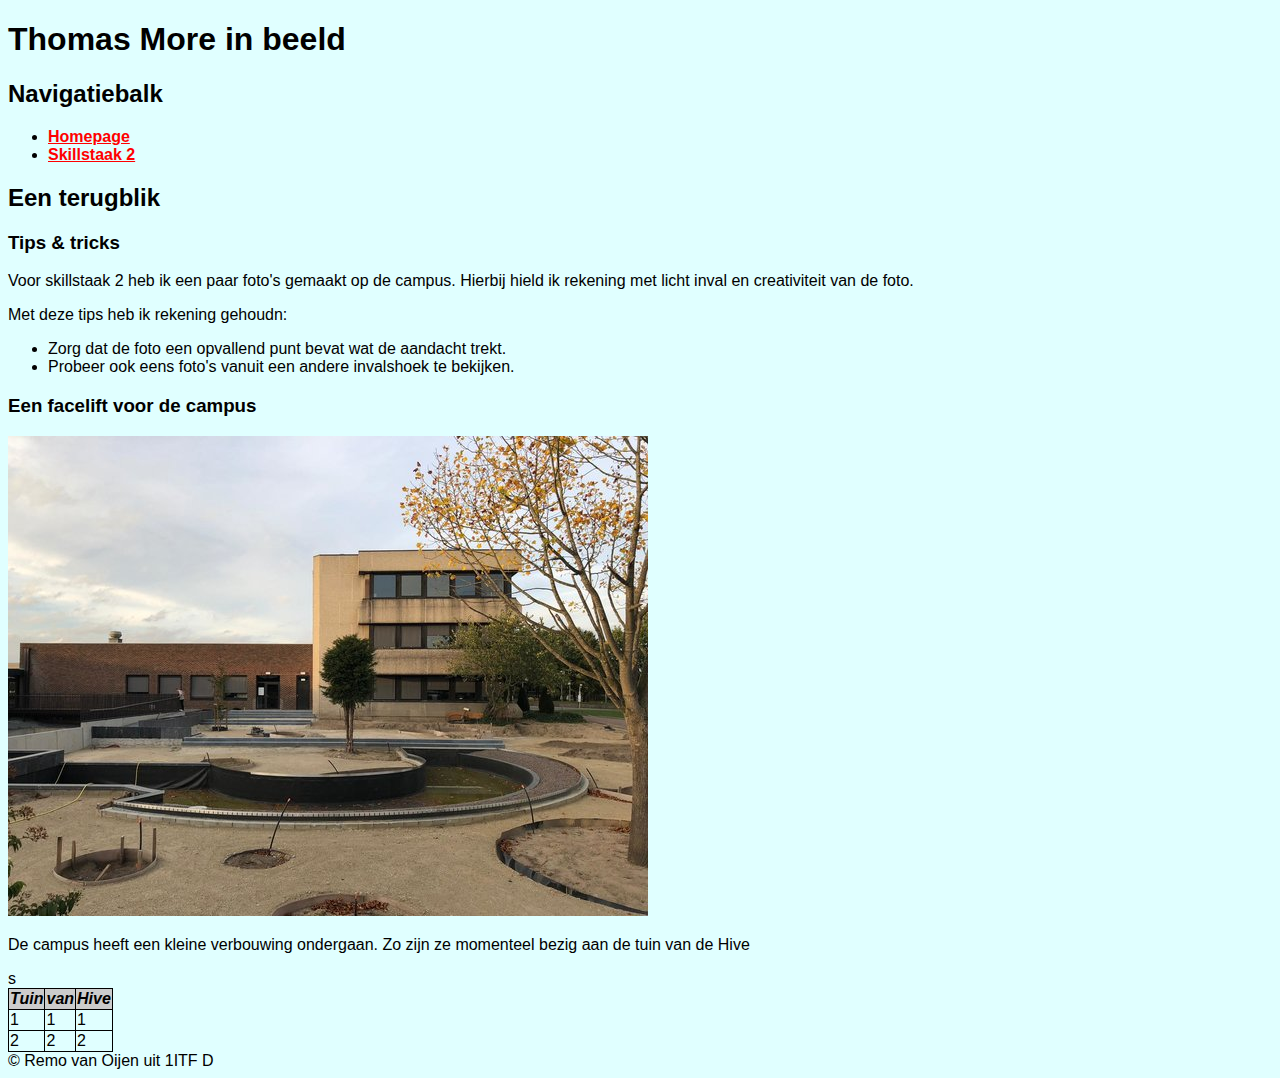
==== skills2/r0741380skills2.html @ a331e813 "inhoud skills2 aangebracht" ====
<!DOCTYPE html>
<html lang="nl">

<head>
    <meta charset="UTF-8">
    <title>Skills 2</title>
    <link rel="stylesheet" href="css/rxxxxxxx.css">
    <link rel="stylesheet" href="css/rxxxxxxxgroot.css" media="screen and (min-width=800px)">
    <meta name="viewport" content="width=device-width, initial-scale=1.0">
</head>

<body>

    <header>
        <h1>Thomas More in beeld</h1>

        <nav>
            <h2>Navigatiebalk</h2>
            <ul>
                <li><a href="../index.html">Homepage</a></li>
                <li><a href="#">Skillstaak 2</a></li>
            </ul>
        </nav>
    </header>
    <section>
        <h2>Een terugblik</h2>
        <article>
            <h3>Tips &amp; tricks</h3>
            <p>Voor skillstaak 2 heb ik een paar foto's gemaakt op de campus. Hierbij hield ik rekening met licht inval en creativiteit van de foto.</p>
            <p>Met deze tips heb ik rekening gehoudn:</p>
            <ul>
                <li>
                    Zorg dat de foto een opvallend punt bevat wat de aandacht trekt.
                </li>
                <li>
                    Probeer ook eens foto's vanuit een andere invalshoek te bekijken.
                </li>
            </ul>
        </article>
        <article>
            <h3>Een facelift voor de campus</h3>
            <p><img src="./images/rsz_tuin_hive.jpg" alt="Tuin Hive"></p>
            <p>De campus heeft een kleine verbouwing ondergaan. Zo zijn ze momenteel bezig aan de tuin van de Hive</p>
            <table>
                <tr>
                    <th>Tuin</th>
                    <th>van</th>
                    <th>Hive</th>
                </tr>
                <tr>
                    <td>1</td>
                    <td>1</td>
                    <td>1</td>
                </tr>
                <tr>s
                    <td>2</td>
                    <td>2</td>
                    <td>2</td>
                </tr>
            </table>
        </article>
    </section>
    <footer>&copy; <span>Remo van Oijen</span> uit 1ITF <span>D</span></footer>

</body>

</html>
---- skills2/css/rxxxxxxx.css ----
/*basisstijl*/

body {
    font-family: tahoma, sans-serif;
    background-color: lightcyan;
    color: black;
}

table,
td,
th {
    border-collapse: collapse;
    border: 1px solid #000;
}

th {
    font-style: italic;
    background-color: #ccc;
    color: #000;
}

col {
    width: 150px;
}

a {
    font-weight: bold;
}

a:link {
    background-color: inherit;
    color: red;
}

a:visited {
    background-color: inherit;
    color: green;
}

a:hover {
    background-color: #000;
    color: #fff;
}

a:active {
    background-color: inherit;
    color: blue;
}
---- skills2/css/rxxxxxxxgroot.css ----
/*groot scherm*/

body {
    background-color: #ccc;
    color: #000;
    background-image: url(../images/patroon.png);
}

div {
    max-width: 850px;
    margin: auto;
    background-color: #fff;
    padding: 25px;
}

figure {
    width: 640px;
    margin: 20px auto;
}
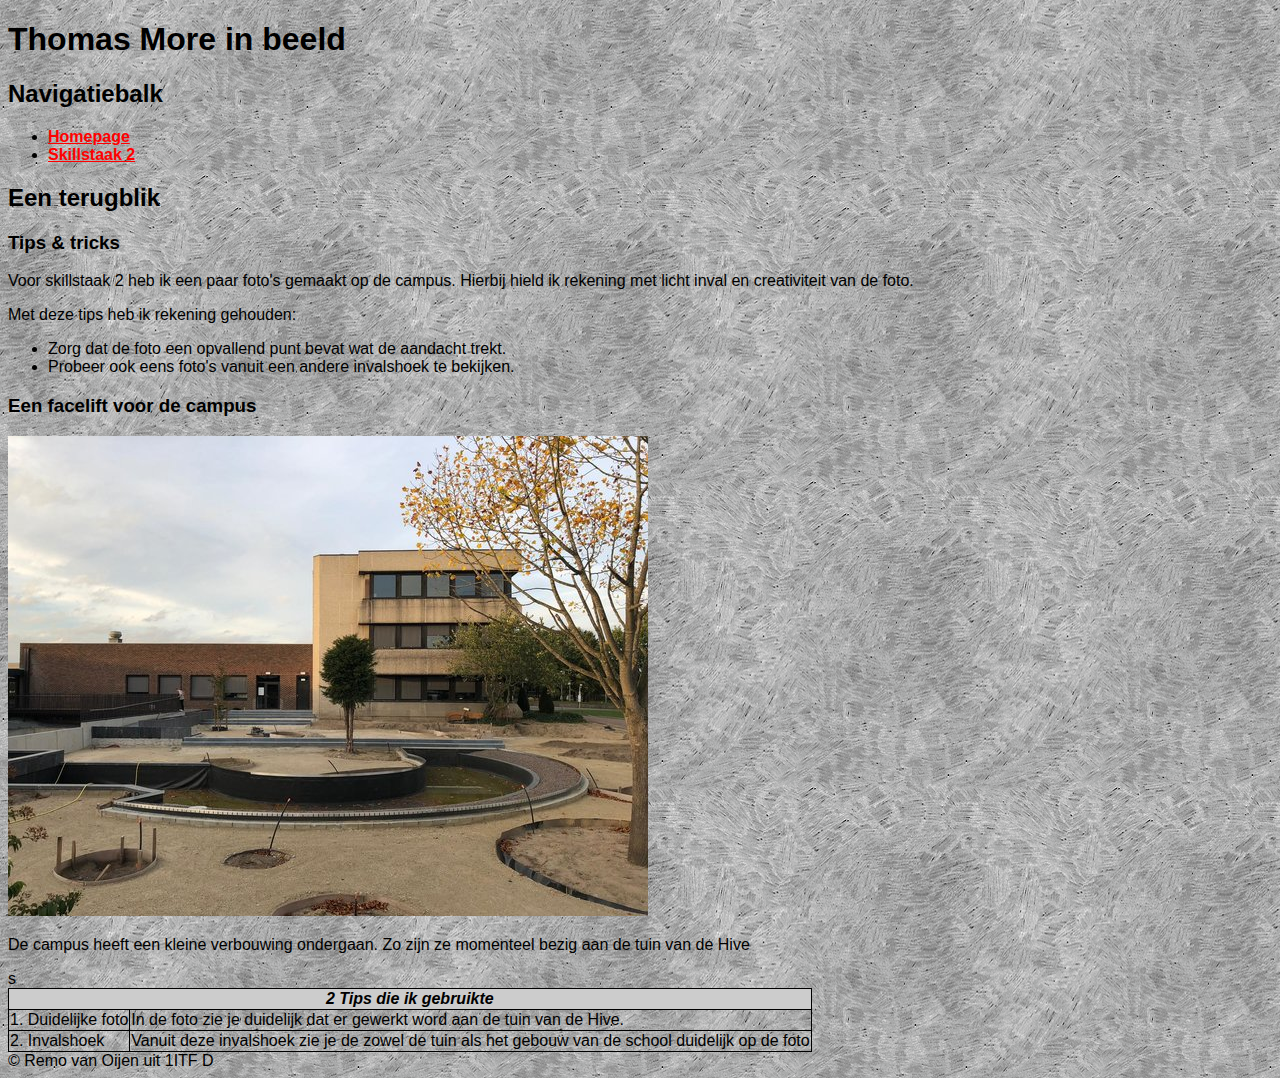
==== commit a60c778d: "Add files via upload" ====
--- a/skills2/r0741380skills2.html
+++ b/skills2/r0741380skills2.html
@@ -27,7 +27,7 @@
         <article>
             <h3>Tips &amp; tricks</h3>
             <p>Voor skillstaak 2 heb ik een paar foto's gemaakt op de campus. Hierbij hield ik rekening met licht inval en creativiteit van de foto.</p>
-            <p>Met deze tips heb ik rekening gehoudn:</p>
+            <p>Met deze tips heb ik rekening gehouden:</p>
             <ul>
                 <li>
                     Zorg dat de foto een opvallend punt bevat wat de aandacht trekt.
@@ -43,19 +43,16 @@
             <p>De campus heeft een kleine verbouwing ondergaan. Zo zijn ze momenteel bezig aan de tuin van de Hive</p>
             <table>
                 <tr>
-                    <th>Tuin</th>
-                    <th>van</th>
-                    <th>Hive</th>
+
+                    <th colspan="3">2 Tips die ik gebruikte</th>
                 </tr>
                 <tr>
-                    <td>1</td>
-                    <td>1</td>
-                    <td>1</td>
+                    <td>1. Duidelijke foto</td>
+                    <td>In de foto zie je duidelijk dat er gewerkt word aan de tuin van de Hive.</td>
                 </tr>
                 <tr>s
-                    <td>2</td>
-                    <td>2</td>
-                    <td>2</td>
+                    <td>2. Invalshoek</td>
+                    <td>Vanuit deze invalshoek zie je de zowel de tuin als het gebouw van de school duidelijk op de foto</td>
                 </tr>
             </table>
         </article>
--- a/skills2/css/rxxxxxxx.css
+++ b/skills2/css/rxxxxxxx.css
@@ -4,6 +4,8 @@
     font-family: tahoma, sans-serif;
     background-color: lightcyan;
     color: black;
+    background-image: url(../images/patroon.png.png);
+    background-repeat: repeat;
 }
 
 table,
--- a/skills2/css/rxxxxxxxgroot.css
+++ b/skills2/css/rxxxxxxxgroot.css
@@ -4,6 +4,8 @@
     background-color: #ccc;
     color: #000;
     background-image: url(../images/patroon.png);
+    background-image: url(../images/patroon.png.png);
+    background-repeat: repeat;
 }
 
 div {
